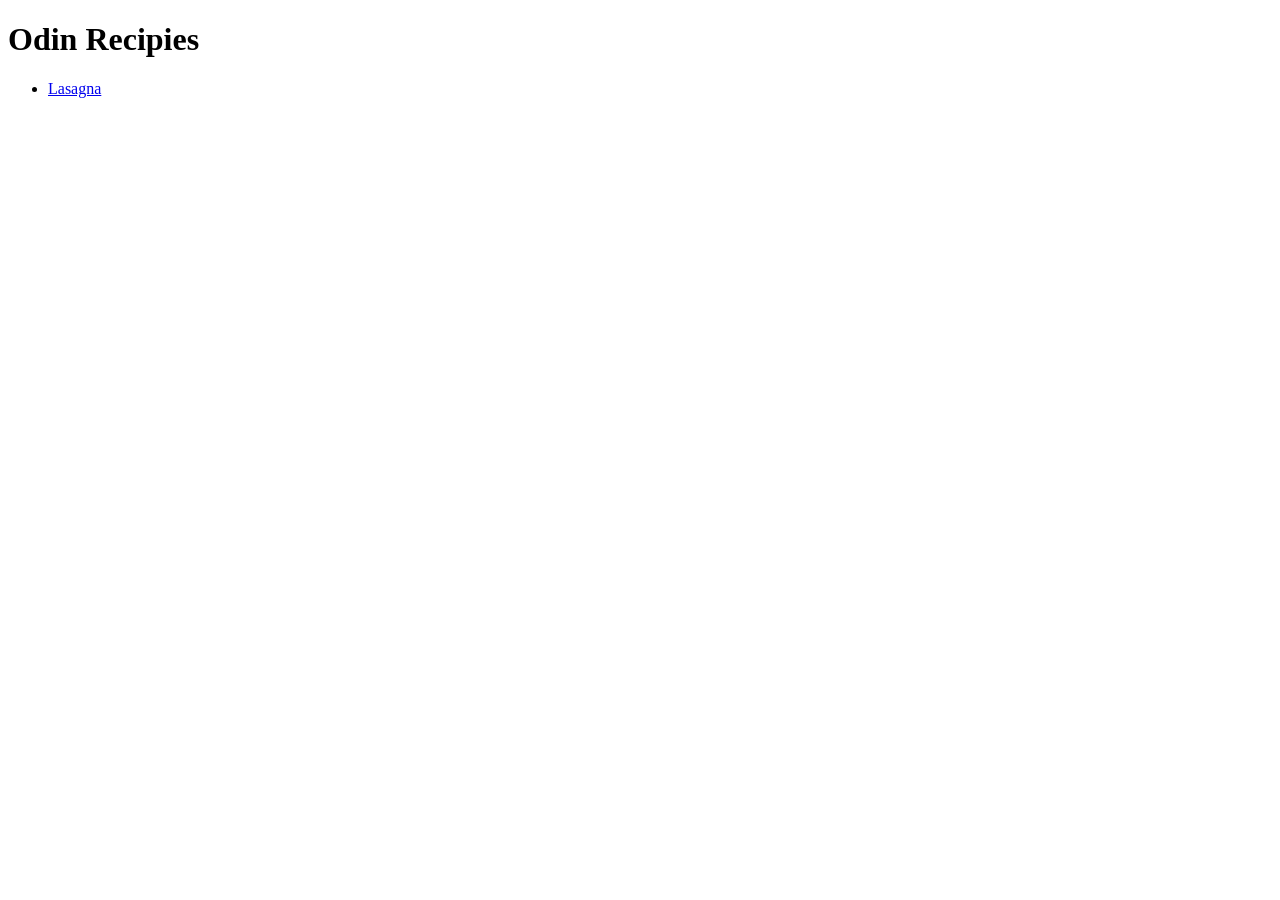
==== index.html @ 6dd41182 "Add lasagna recipe" ====
<!DOCTYPE html>
<html lang="en">
    <head>
        <meta charset="UTF-8">
        <title>Recipes</title>
    </head>
    <body>
        <h1>Odin Recipies</h1>
        <ul>
            <li><a href=./recipes/lasagna.html>Lasagna</a></li>
        </ul>
    </body>
</html>
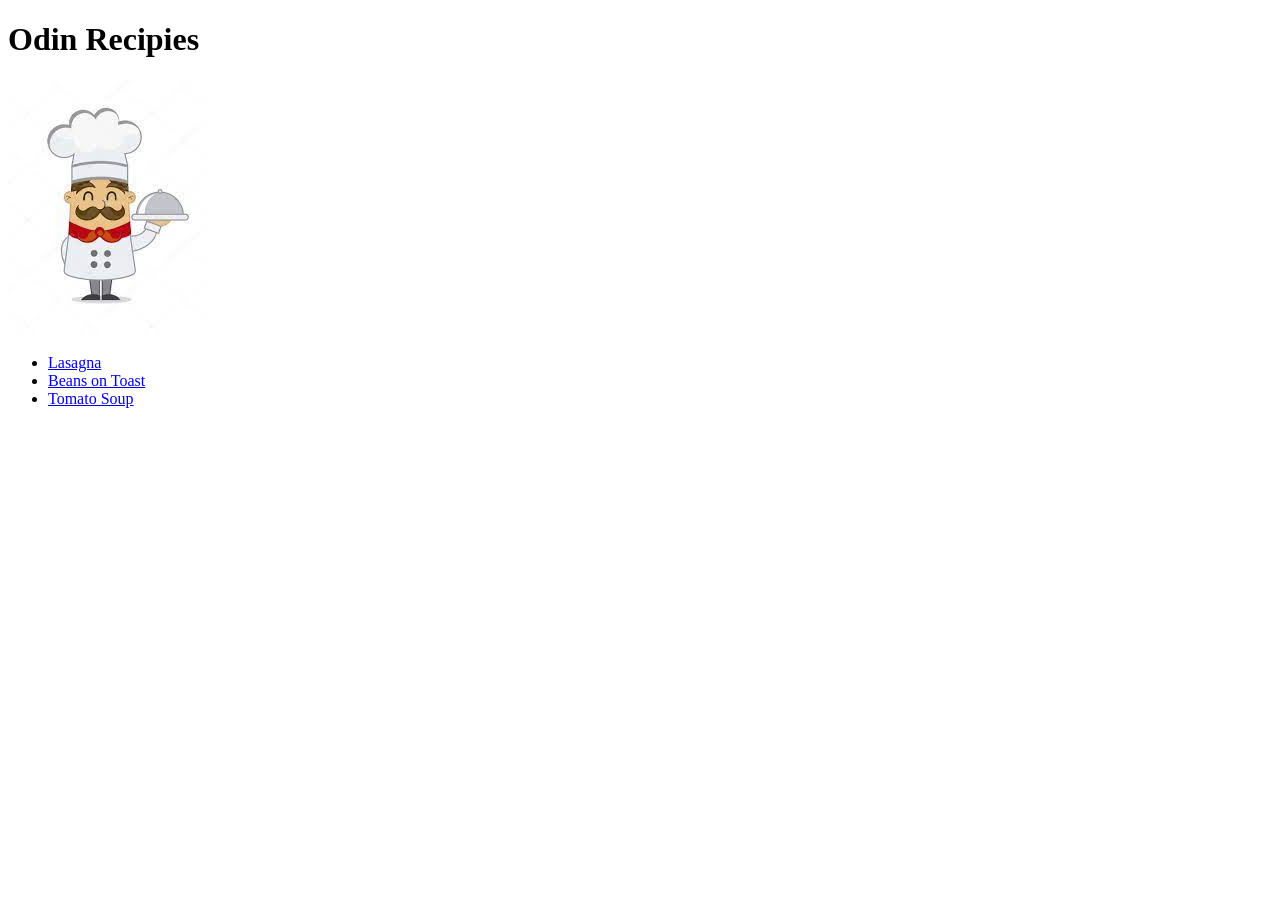
==== commit 98ad84bb: "Add tomato-soup.html" ====
--- a/index.html
+++ b/index.html
@@ -6,8 +6,11 @@
     </head>
     <body>
         <h1>Odin Recipies</h1>
+        <img src="./images/cartoon-chef.png" alt="Cartoon chef">
         <ul>
-            <li><a href=./recipes/lasagna.html>Lasagna</a></li>
+            <li><a href="./recipes/lasagna.html">Lasagna</a></li>
+            <li><a href="./recipes/beans-on-toast.html">Beans on Toast</a></li>
+            <li><a href="./recipes/tomato-soup.html">Tomato Soup</a></li>
         </ul>
     </body>
 </html>
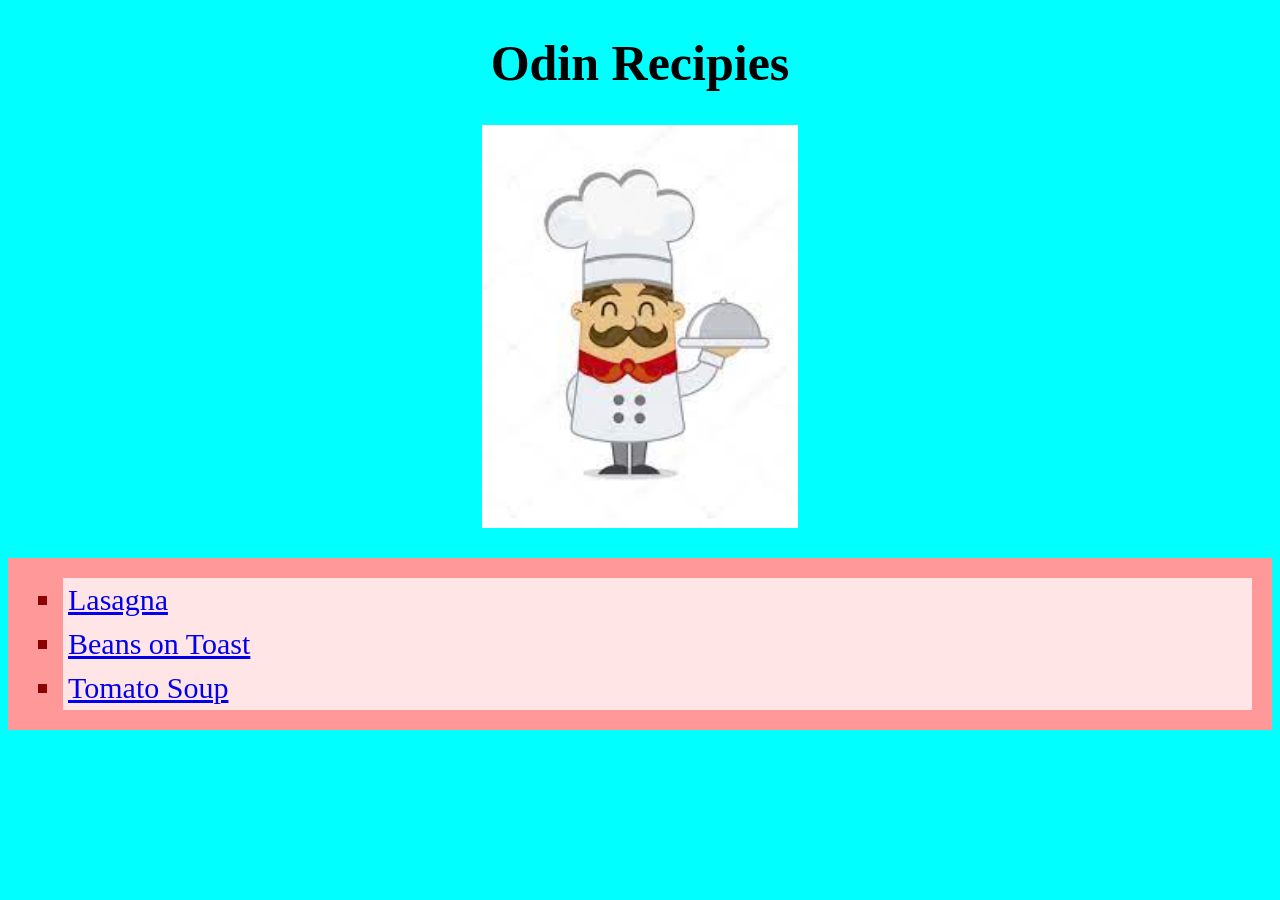
==== commit 9d5099a8: "Add css sheetsto index.html and beans-on-toast.html" ====
--- a/index.html
+++ b/index.html
@@ -3,14 +3,18 @@
     <head>
         <meta charset="UTF-8">
         <title>Recipes</title>
+        <link rel="stylesheet" href="./css/style.css">
     </head>
     <body>
-        <h1>Odin Recipies</h1>
-        <img src="./images/cartoon-chef.png" alt="Cartoon chef">
-        <ul>
-            <li><a href="./recipes/lasagna.html">Lasagna</a></li>
-            <li><a href="./recipes/beans-on-toast.html">Beans on Toast</a></li>
-            <li><a href="./recipes/tomato-soup.html">Tomato Soup</a></li>
-        </ul>
+        <div>
+            <h1 id="page-title">Odin Recipies</h1>
+            <img src="./images/cartoon-chef.png" id="main-picture" alt="Cartoon chef">
+            <ul>
+                <li><a href="./recipes/lasagna.html">Lasagna</a></li>
+                <li><a href="./recipes/beans-on-toast.html">Beans on Toast</a></li>
+                <li><a href="./recipes/tomato-soup.html">Tomato Soup</a></li>
+            </ul>
+        </div>
+       
     </body>
 </html>
--- a/css/style.css
+++ b/css/style.css
@@ -0,0 +1,31 @@
+body {
+    background-color: aqua;
+}
+
+#main-picture {
+    display: block;
+    margin-left: auto;
+    margin-right: auto;
+    width: 25%;
+    height: auto;
+}
+
+#page-title {
+    text-align: center;
+    font-size: 50px;
+    font-weight: 700;
+}
+
+ul {
+    list-style-type: square;
+    font-size: 30px;
+    background: #ff9999;
+    padding: 20px;
+}
+
+ul li {
+    background: #ffe5e5;
+    color: darkred;
+    padding: 5px;
+    margin-left: 35px;
+}
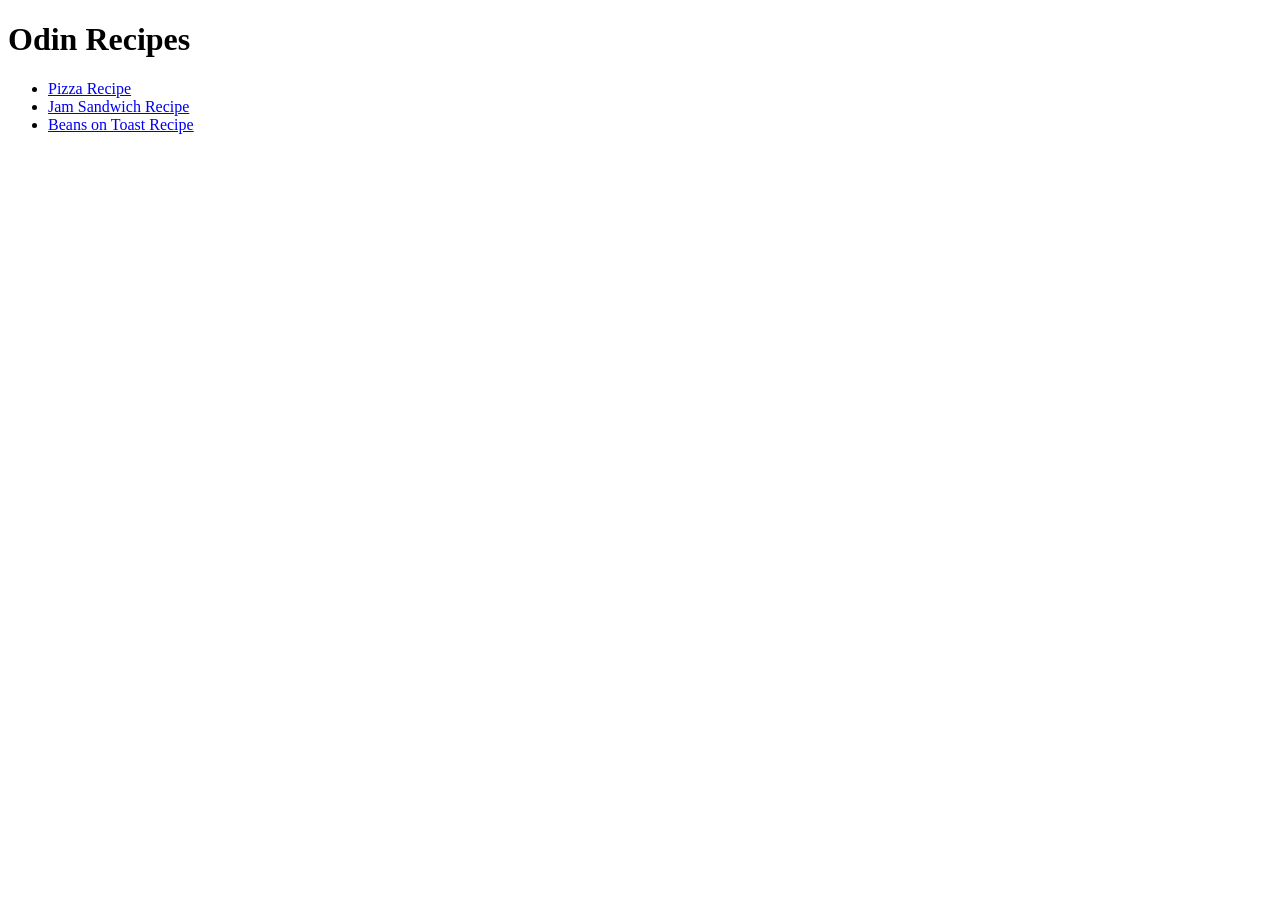
==== commit 4ab70d4a: "Add index.html and images dir" ====
--- a/index.html
+++ b/index.html
@@ -1,20 +1,16 @@
 <!DOCTYPE html>
 <html lang="en">
-    <head>
-        <meta charset="UTF-8">
-        <title>Recipes</title>
-        <link rel="stylesheet" href="./css/style.css">
-    </head>
-    <body>
-        <div>
-            <h1 id="page-title">Odin Recipies</h1>
-            <img src="./images/cartoon-chef.png" id="main-picture" alt="Cartoon chef">
-            <ul>
-                <li><a href="./recipes/lasagna.html">Lasagna</a></li>
-                <li><a href="./recipes/beans-on-toast.html">Beans on Toast</a></li>
-                <li><a href="./recipes/tomato-soup.html">Tomato Soup</a></li>
-            </ul>
-        </div>
-       
-    </body>
+<head>
+    <meta charset="UTF-8">
+    <meta name="viewport" content="width=device-width, initial-scale=1.0">
+    <title>Odin Recipes</title>
+</head>
+<body>
+        <h1>Odin Recipes</h1> 
+        <ul>
+            <li> <a href="./recipes/pizza.html">Pizza Recipe</a> </li>
+            <li> <a href="./recipes/jamSandwich.html">Jam Sandwich Recipe</a> </li>
+            <li> <a href="./recipes/beansOnToast.html">Beans on Toast Recipe</a> </li>
+        </ul>
+</body>
 </html>
